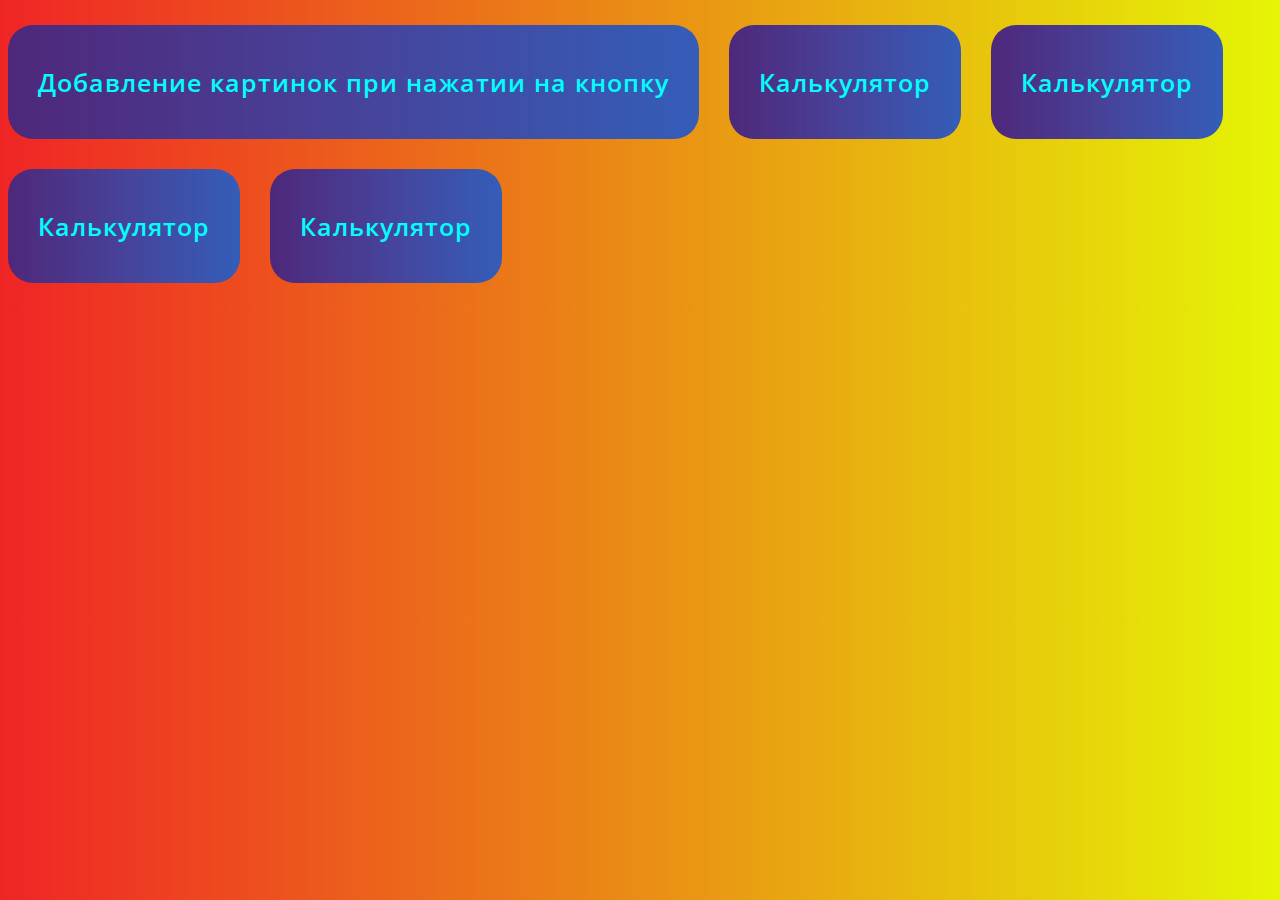
==== index.html @ 562a1771 "Upload_first_projects" ====
<!DOCTYPE html>
<html lang='en'>
    <head>
        <meta charset='UTF-8'>
        <meta http-equiv='X-UA-Compatible' ,content='IE=edge'>
        <meta name='viewport' content='width=device-width, initial-scale=1.0'>
        <link rel='stylesheet' href='main.css'>
        <link rel='apple-touch-icon' sizes='180x180' href='favicon/apple-touch-icon.png'>
        <link rel='icon' type='image/png' sizes='32x32' href='favicon/favicon-32x32.png'>
        <link rel='icon' type='image/png' sizes='16x16' href='favicon/favicon-16x16.png'>
        <link rel='manifest' href='favicon/site.webmanifest'>
        <link rel='mask-icon' href='favicon/safari-pinned-tab.svg' color='#5bbad5'>
        <meta name='msapplication-TileColor' content='#2b5797'>
        <meta name='theme-color' content='#ffffff'>
        <link rel='preconnect' href='https://fonts.googleapis.com'>
        <link rel='preconnect' href='https://fonts.gstatic.com' crossorigin>
        <link href="https://fonts.googleapis.com/css2?family=Open+Sans:wght@400;600&display=swap" rel="stylesheet">
        <title>Webmaster</title>
    </head>

    <body>


            <div class="wrapper">
                <div class="wrapper_container">

                    <a  class="cont_item" target="_blank" href="lesson_1/index.html">
                         Добавление картинок при нажатии на кнопку
                    </a>

                    <a  class="cont_item" target="_blank" href="lesson_2/index.html">
                        Калькулятор
                     </a>
                     <a  class="cont_item" target="_blank" href="lesson_2/index.html">
                        Калькулятор
                     </a>
                     <a  class="cont_item" target="_blank" href="lesson_2/index.html">
                        Калькулятор
                     </a>
                     <a  class="cont_item" target="_blank" href="lesson_2/index.html">
                        Калькулятор
                     </a>
                </div>
            </div>






        <script src='js/script.js'></script>
    </body>
</html>
---- main.css ----
body {
  background: -webkit-gradient(linear, left top, right top, from(#ef2525), to(#e5f505));
  background: linear-gradient(90deg, #ef2525, #e5f505);
  padding: 0;
}

* {
  -webkit-box-sizing: border-box;
          box-sizing: border-box;
}

.wrapper {
  width: 100%;
}

.wrapper_container {
  -ms-flex-wrap: wrap;
      flex-wrap: wrap;
  gap: 30px;
  margin: 2% auto;
  width: 100%;
  max-width: 1400px;
  display: -webkit-box;
  display: -ms-flexbox;
  display: flex;
}

.cont_item {
  background: -webkit-gradient(linear, left top, right top, from(#4e287a), color-stop(#47439a), to(#345db8));
  background: linear-gradient(90deg, #4e287a, #47439a, #345db8);
  border-radius: 25px;
  padding: 40px 30px;
  color: aqua;
  font-size: 25px;
  font-family: "Open Sans", sans-serif;
  font-weight: 600;
  letter-spacing: 1px;
  text-decoration: none;
}
.cont_item:visited {
  color: aqua;
  text-decoration: none;
}
.cont_item:hover {
  color: aqua;
  text-decoration: none;
}

@media (min-width: 576px) and (max-width: 991.98px) {
  .wrapper_container {
    -webkit-box-orient: vertical;
    -webkit-box-direction: normal;
        -ms-flex-direction: column;
            flex-direction: column;
  }
  .cont_item {
    margin: 0 auto;
    width: 85%;
    text-align: center;
    padding: 20px 5% !important;
  }
}
@media (max-width: 575.98px) {
  .wrapper_container {
    -webkit-box-orient: vertical;
    -webkit-box-direction: normal;
        -ms-flex-direction: column;
            flex-direction: column;
  }
  .cont_item {
    margin: 0 auto;
    width: 100%;
    text-align: center;
  }
}
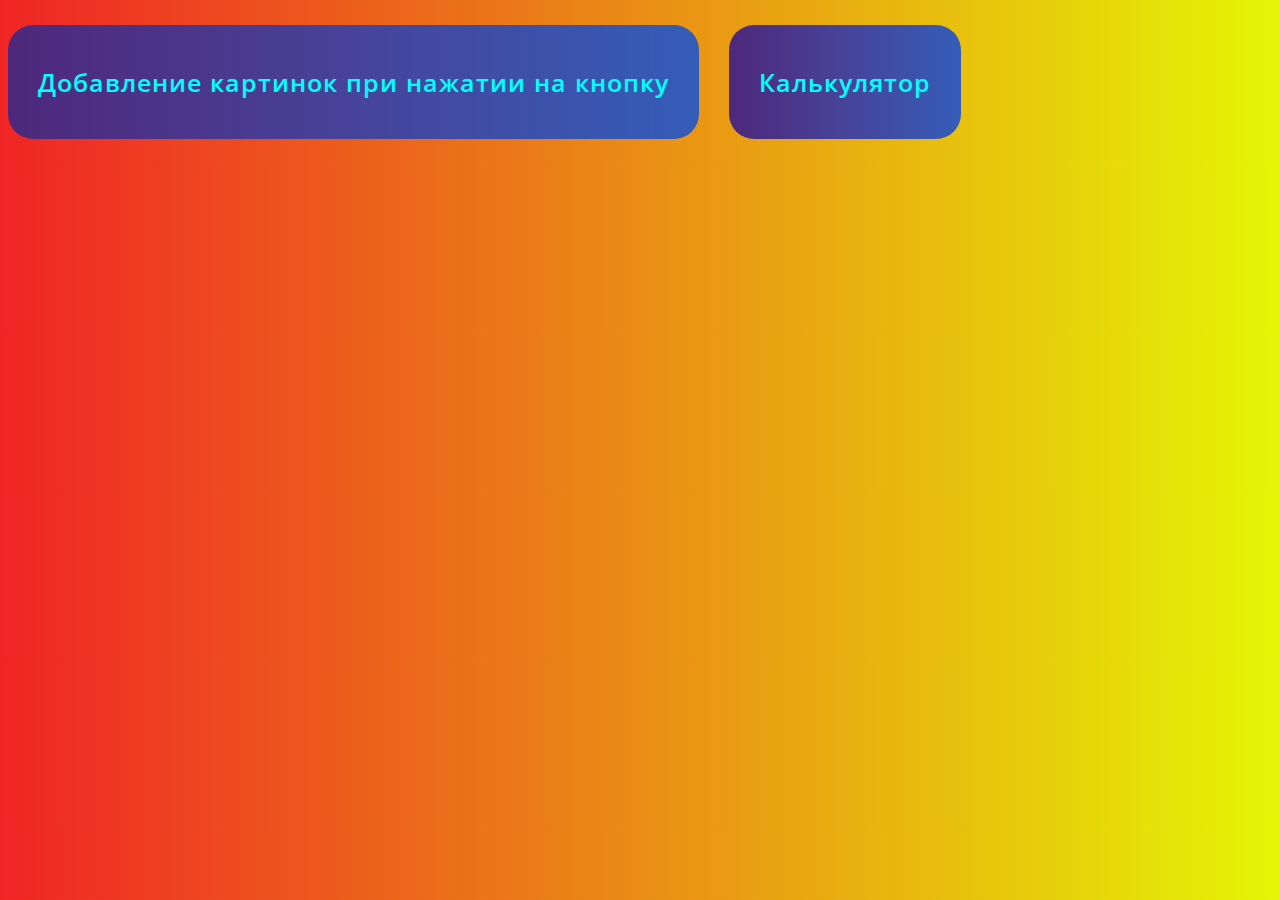
==== commit a7b327a3: "Added_favicons" ====
--- a/index.html
+++ b/index.html
@@ -31,15 +31,7 @@
                     <a  class="cont_item" target="_blank" href="lesson_2/index.html">
                         Калькулятор
                      </a>
-                     <a  class="cont_item" target="_blank" href="lesson_2/index.html">
-                        Калькулятор
-                     </a>
-                     <a  class="cont_item" target="_blank" href="lesson_2/index.html">
-                        Калькулятор
-                     </a>
-                     <a  class="cont_item" target="_blank" href="lesson_2/index.html">
-                        Калькулятор
-                     </a>
+
                 </div>
             </div>
 
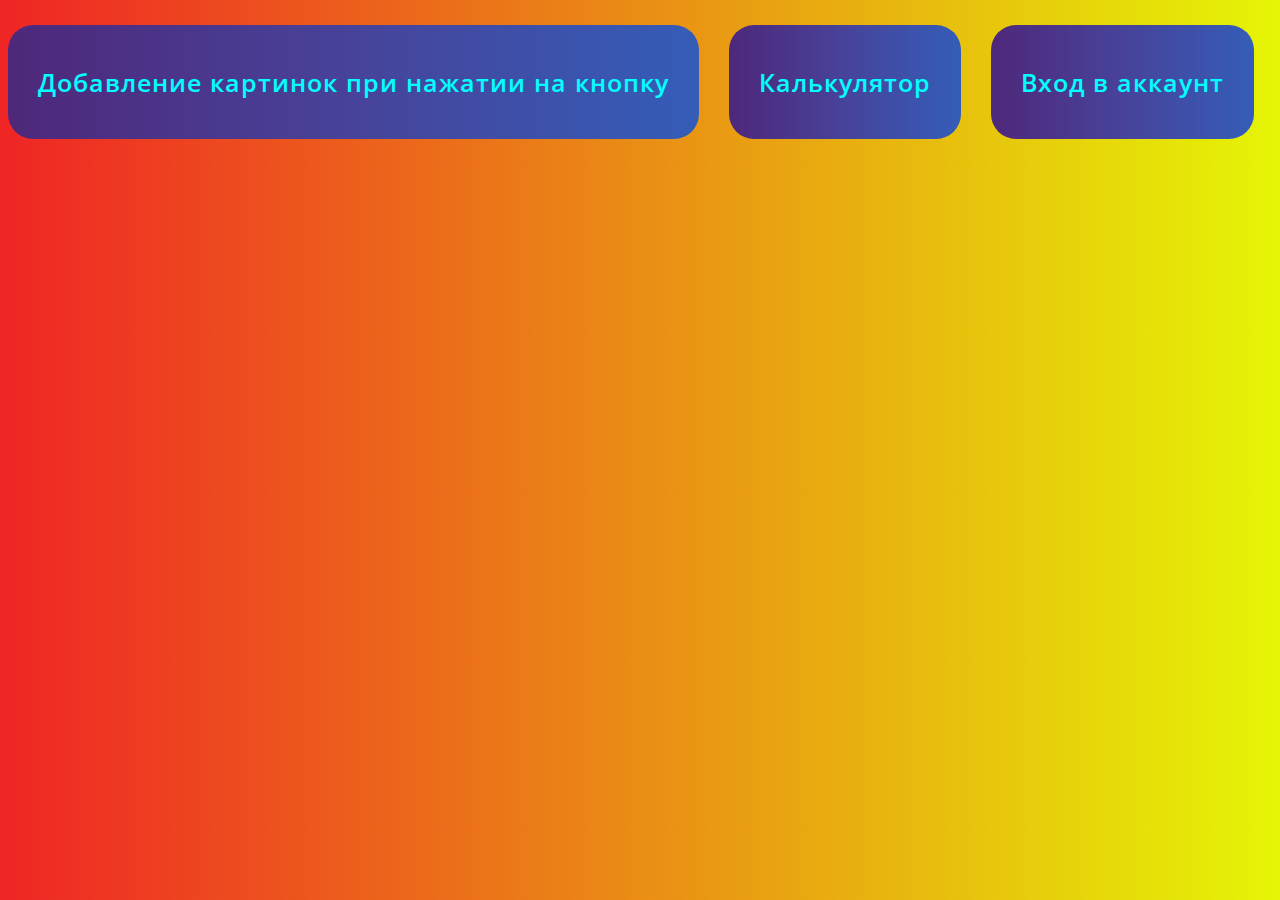
==== commit a969212c: "Update index.html" ====
--- a/index.html
+++ b/index.html
@@ -32,6 +32,10 @@
                         Калькулятор
                      </a>
 
+                     <a  class="cont_item" target="_blank" href="lesson_3/index.html">
+                        Вход в аккаунт
+                     </a>
+
                 </div>
             </div>
 
